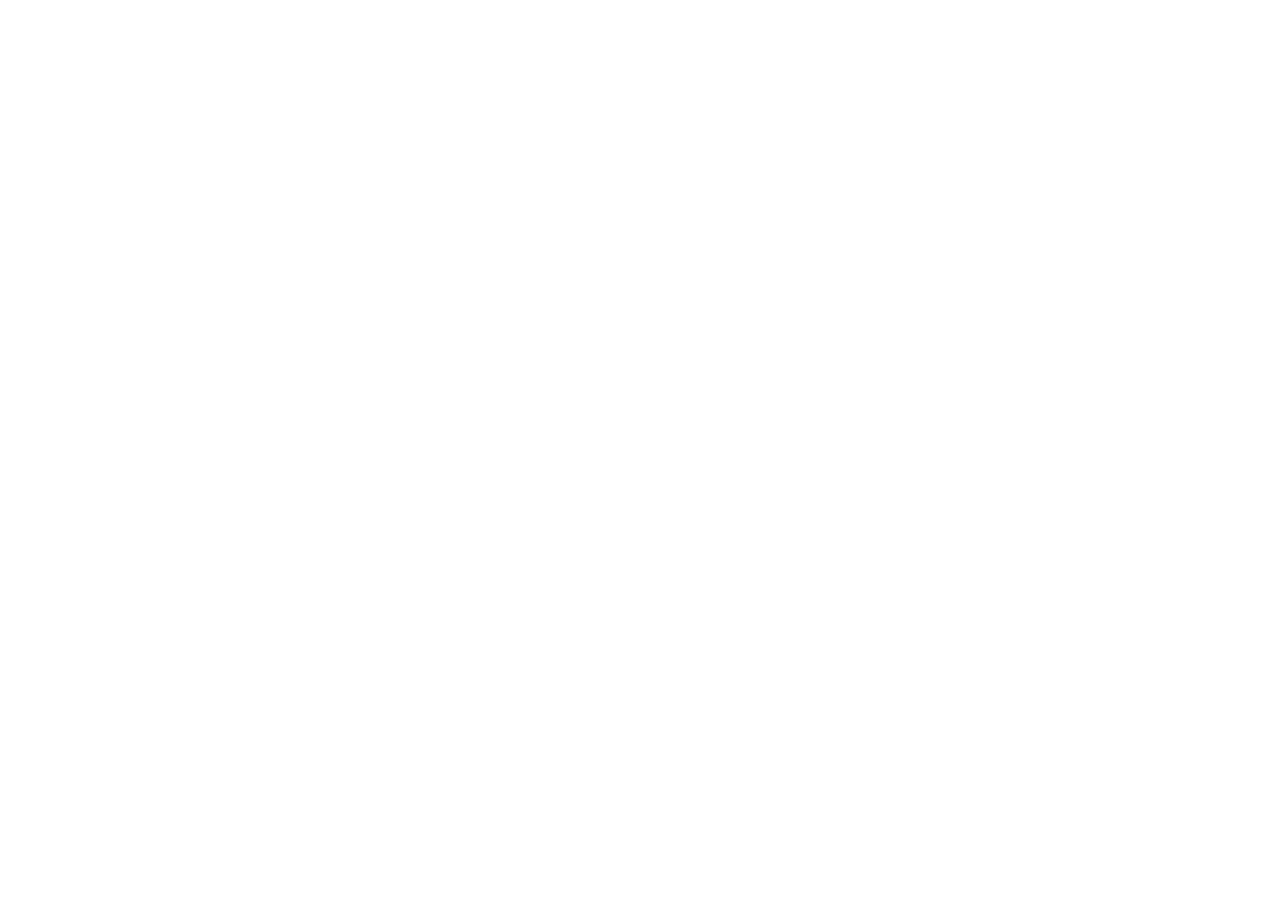
==== index.html @ 40071c31 "first push/Bootstrap link" ====
<!DOCTYPE html>
<html lang="en">
<head>
    <meta charset="UTF-8">
    <meta name="viewport" content="width=device-width, initial-scale=1.0">
    <meta http-equiv="X-UA-Compatible" content="ie=edge">
    <title>Bootstrap-Portfolio</title>
    <link rel="stylesheet" href="https://stackpath.bootstrapcdn.com/bootstrap/4.1.3/css/bootstrap.min.css" integrity="sha384-MCw98/SFnGE8fJT3GXwEOngsV7Zt27NXFoaoApmYm81iuXoPkFOJwJ8ERdknLPMO" crossorigin="anonymous">
</head>
<body>
<script>
    <script src="https://code.jquery.com/jquery-3.3.1.slim.min.js" integrity="sha384-q8i/X+965DzO0rT7abK41JStQIAqVgRVzpbzo5smXKp4YfRvH+8abtTE1Pi6jizo" crossorigin="anonymous"></script>
<script src="https://cdnjs.cloudflare.com/ajax/libs/popper.js/1.14.3/umd/popper.min.js" integrity="sha384-ZMP7rVo3mIykV+2+9J3UJ46jBk0WLaUAdn689aCwoqbBJiSnjAK/l8WvCWPIPm49" crossorigin="anonymous"></script>
<script src="https://stackpath.bootstrapcdn.com/bootstrap/4.1.3/js/bootstrap.min.js" integrity="sha384-ChfqqxuZUCnJSK3+MXmPNIyE6ZbWh2IMqE241rYiqJxyMiZ6OW/JmZQ5stwEULTy" crossorigin="anonymous"></script>
</script>    
</body>
</html>
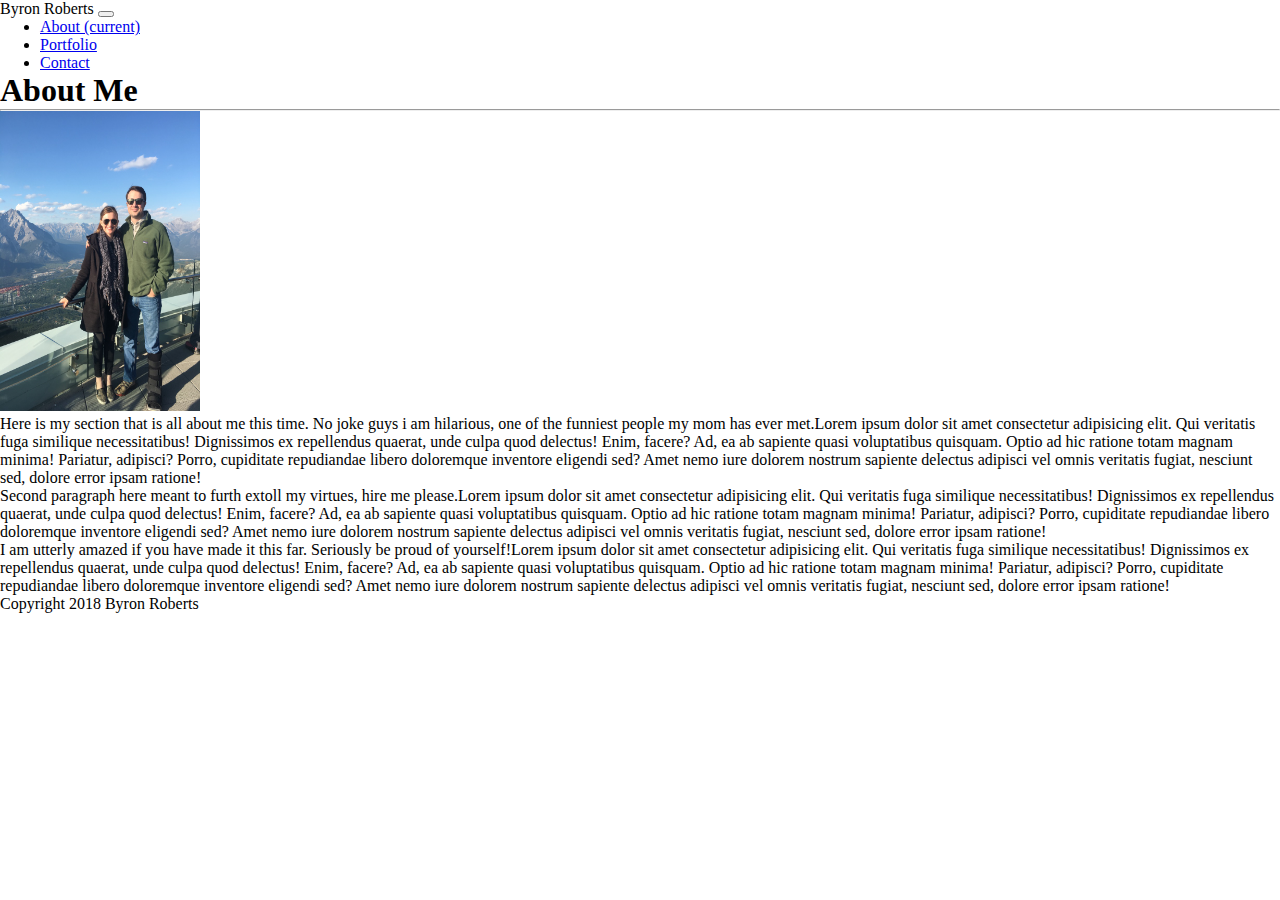
==== commit d6137760: "2nd push" ====
--- a/index.html
+++ b/index.html
@@ -1,17 +1,67 @@
-<!DOCTYPE html>
+<!doctype html>
 <html lang="en">
-<head>
-    <meta charset="UTF-8">
-    <meta name="viewport" content="width=device-width, initial-scale=1.0">
-    <meta http-equiv="X-UA-Compatible" content="ie=edge">
-    <title>Bootstrap-Portfolio</title>
+  <head>
+    <!-- Required meta tags -->
+    <meta charset="utf-8">
+    <meta name="viewport" content="width=device-width, initial-scale=1, shrink-to-fit=no">
+
+    <!-- Bootstrap CSS -->
     <link rel="stylesheet" href="https://stackpath.bootstrapcdn.com/bootstrap/4.1.3/css/bootstrap.min.css" integrity="sha384-MCw98/SFnGE8fJT3GXwEOngsV7Zt27NXFoaoApmYm81iuXoPkFOJwJ8ERdknLPMO" crossorigin="anonymous">
-</head>
-<body>
-<script>
+    <link rel="stylesheet" href="assets/style.css">
+    <title>Bootstrap Portfolio</title>
+  </head>
+
+  <body>
+    
+    <nav class="navbar navbar-expand-lg navbar-light bg-light">
+      <a class="navbar-brand" >Byron Roberts</a>
+      <button class="navbar-toggler" type="button" data-toggle="collapse" data-target="#navbarNavDropdown" aria-controls="navbarNavDropdown" aria-expanded="false" aria-label="Toggle navigation">
+        <span class="navbar-toggler-icon"></span>
+      </button>
+      <div class="collapse navbar-collapse" id="navbarNavDropdown">
+        <ul class="navbar-nav">
+          <li class="nav-item active">
+            <a class="nav-link" href="index.html">About <span class="sr-only">(current)</span></a>
+          </li>
+          <li class="nav-item">
+            <a class="nav-link" href="portfolio.html">Portfolio</a>
+          </li>
+          <li class="nav-item">
+            <a class="nav-link" href="contact.html">Contact</a>
+          </li>
+        </ul>
+      </div>
+    </nav>
+
+    <div class="container-fluid vertical-center">    
+      <div class="row content">
+        <div class="col-sm-2 sidenav"></div>
+        <div class="col-sm-8 text-left"> 
+          <h1>About Me</h1>
+          <hr>
+          <div class="media shadow rounded p12">
+            <img class="rounded float-left img-fluid" src="assets/images/Banff Pic.jpg" alt="byron" height=300px width=200px>
+            <div class="media-body">
+              <p>Here is my section that is all about me this time. No joke guys i am hilarious, one of the funniest people my mom has ever met.Lorem ipsum dolor sit amet consectetur adipisicing elit. Qui veritatis fuga similique necessitatibus! Dignissimos ex repellendus quaerat, unde culpa quod delectus! Enim, facere? Ad, ea ab sapiente quasi voluptatibus quisquam. Optio ad hic ratione totam magnam minima! Pariatur, adipisci? Porro, cupiditate repudiandae libero doloremque inventore eligendi sed? Amet nemo iure dolorem nostrum sapiente delectus adipisci vel omnis veritatis fugiat, nesciunt sed, dolore error ipsam ratione!</p>
+
+              <p>Second paragraph here meant to furth extoll my virtues, hire me please.Lorem ipsum dolor sit amet consectetur adipisicing elit. Qui veritatis fuga similique necessitatibus! Dignissimos ex repellendus quaerat, unde culpa quod delectus! Enim, facere? Ad, ea ab sapiente quasi voluptatibus quisquam. Optio ad hic ratione totam magnam minima! Pariatur, adipisci? Porro, cupiditate repudiandae libero doloremque inventore eligendi sed? Amet nemo iure dolorem nostrum sapiente delectus adipisci vel omnis veritatis fugiat, nesciunt sed, dolore error ipsam ratione!</p>
+
+              <p>I am utterly amazed if you have made it this far. Seriously be proud of yourself!Lorem ipsum dolor sit amet consectetur adipisicing elit. Qui veritatis fuga similique necessitatibus! Dignissimos ex repellendus quaerat, unde culpa quod delectus! Enim, facere? Ad, ea ab sapiente quasi voluptatibus quisquam. Optio ad hic ratione totam magnam minima! Pariatur, adipisci? Porro, cupiditate repudiandae libero doloremque inventore eligendi sed? Amet nemo iure dolorem nostrum sapiente delectus adipisci vel omnis veritatis fugiat, nesciunt sed, dolore error ipsam ratione!</p>
+            </div>
+          </div>
+        </div>
+        <div class="col-sm-2 sidenav"></div>
+      </div>
+    </div>
+    <nav class="navbar navbar-expand-lg navbar-light bg-light fixed-bottom">
+      <div class="row ml-auto mr-auto">
+        <p>Copyright 2018 Byron Roberts</p>
+      </div>
+    </nav>
+    <!-- Optional JavaScript -->
+    <!-- jQuery first, then Popper.js, then Bootstrap JS -->
     <script src="https://code.jquery.com/jquery-3.3.1.slim.min.js" integrity="sha384-q8i/X+965DzO0rT7abK41JStQIAqVgRVzpbzo5smXKp4YfRvH+8abtTE1Pi6jizo" crossorigin="anonymous"></script>
-<script src="https://cdnjs.cloudflare.com/ajax/libs/popper.js/1.14.3/umd/popper.min.js" integrity="sha384-ZMP7rVo3mIykV+2+9J3UJ46jBk0WLaUAdn689aCwoqbBJiSnjAK/l8WvCWPIPm49" crossorigin="anonymous"></script>
-<script src="https://stackpath.bootstrapcdn.com/bootstrap/4.1.3/js/bootstrap.min.js" integrity="sha384-ChfqqxuZUCnJSK3+MXmPNIyE6ZbWh2IMqE241rYiqJxyMiZ6OW/JmZQ5stwEULTy" crossorigin="anonymous"></script>
-</script>    
-</body>
+    <script src="https://cdnjs.cloudflare.com/ajax/libs/popper.js/1.14.3/umd/popper.min.js" integrity="sha384-ZMP7rVo3mIykV+2+9J3UJ46jBk0WLaUAdn689aCwoqbBJiSnjAK/l8WvCWPIPm49" crossorigin="anonymous"></script>
+    <script src="https://stackpath.bootstrapcdn.com/bootstrap/4.1.3/js/bootstrap.min.js" integrity="sha384-ChfqqxuZUCnJSK3+MXmPNIyE6ZbWh2IMqE241rYiqJxyMiZ6OW/JmZQ5stwEULTy" crossorigin="anonymous"></script>
+  </body>
 </html>--- a/assets/style.css
+++ b/assets/style.css
@@ -0,0 +1,133 @@
+* {
+    margin: 0;
+}
+html, body {
+    height: 100%;
+}
+}
+
+
+ul {
+	padding: 0px;
+}
+
+
+#portfolio {
+	margin: 35px 13% 35px 13%;
+	background: #fff;
+	overflow: auto;
+}
+
+#portfolio h2 {
+	font-size: 1.7em;
+	font-weight: bold;
+	padding: 0px 0px 0px 15px;
+	
+}
+
+#portfolio hr {
+	margin-left: 15px;
+	margin-right: 15px;
+}
+
+#portfolio li {
+	list-style: none;
+	width: 90%;
+	height: 200px;
+	margin: 15px 5% 20px 5%;
+}
+
+#portfolio img {
+	width: 50%;
+	height: 100%;
+}
+
+.portLabel {
+	color: #fff;
+	line-height: 40px;
+	text-align: center;
+	position: relative;
+    bottom: 53px;
+    width: 50%;
+
+}
+
+#contact {
+	margin: 35px 13% 35px 13%;
+	background: #fff;
+}
+
+#contact h2 {
+	font-size: 1.7em;
+	font-weight: bold;
+	padding: 15px 0px 0px 15px;
+	
+}
+
+#contact hr {
+	margin-left: 15px;
+	margin-right: 15px;
+}
+
+#contact form {
+	margin-left: 15px;
+	color: #777777;
+}
+
+#contact form input {
+	color: #777777;
+	width: 97%;
+	margin-bottom: 10px;
+	margin-top: 3px;
+}
+
+#contact span {
+	font-size: 1.1em;
+}
+
+#name {
+	height: 30px;
+	margin-bottom: 5px;
+}
+
+#name[type=text] {
+	padding-left: 5px;
+	font-size: 13px; 
+	opacity: 0.7;
+}
+
+#email[type=text] {
+	padding-left: 5px; 
+	font-size: 13px;
+	opacity: 0.7;
+}
+
+#message[type=text] {
+	line-height: 0px;
+}
+
+#email {
+	height: 30px;
+	margin-bottom: 5px;	
+}
+
+#message {
+	height: 185px;
+	margin-bottom: 10px;
+}
+
+#submit[type=submit] {
+	color: #fff;
+	width: 70px;
+ 	height: 30px;
+ 	
+ 	border: none;
+ 	margin-top: 5px;
+ 	border-radius: 2px;
+ 	font-size: 13px;
+}
+
+#submit:hover {
+	cursor: pointer;
+	
+}